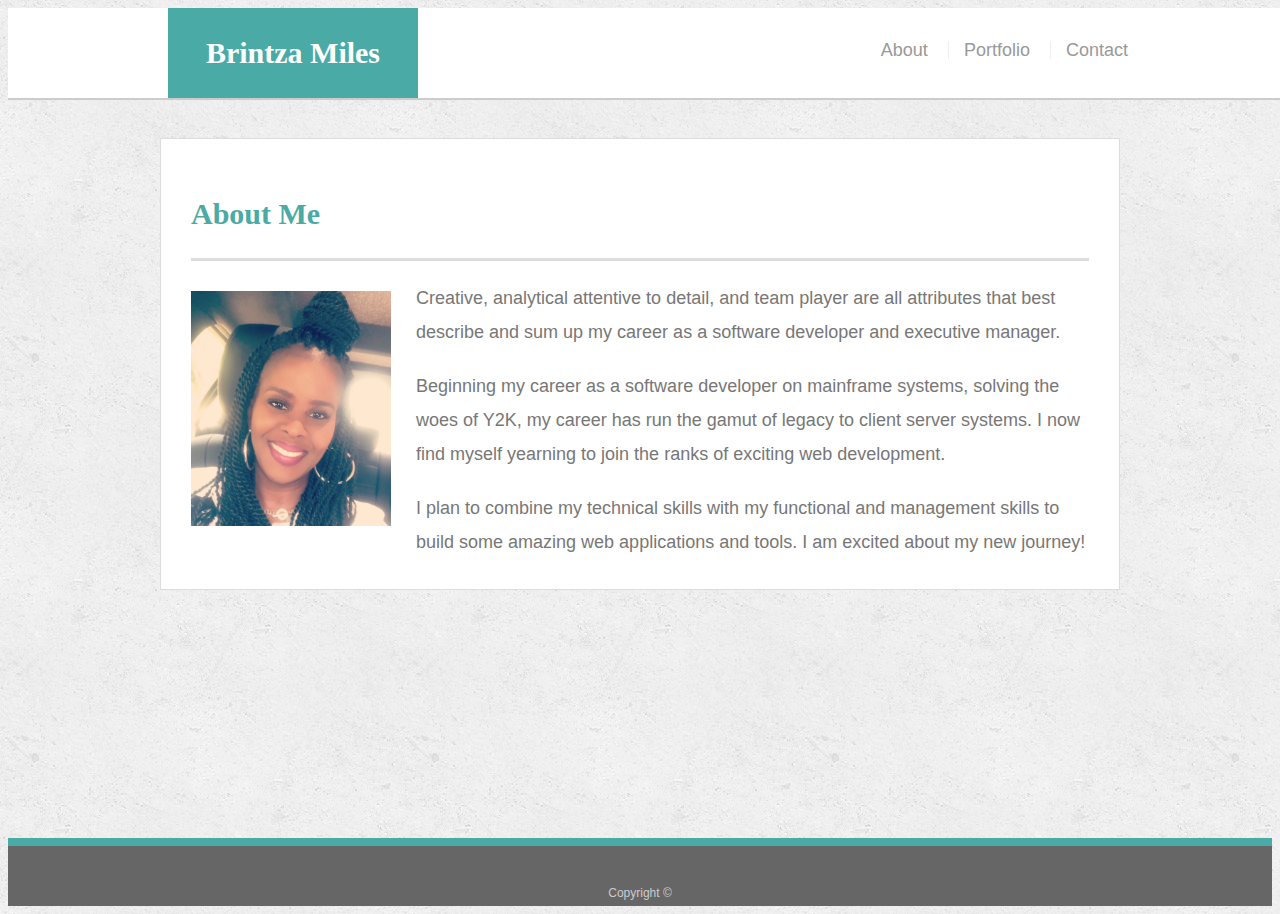
==== index.html @ 43e26e3c "initial files" ====
<!doctype html>
<html lang="en-us">

<head>
  <meta charset="UTF-8">
  <meta name="viewport" content="width=device-width, initial-scale=1.0">

  <title>About | Brintza Miles</title>
  <link rel="stylesheet" type="text/css" href="assets/css/style.css">
</head>

<body>

  <header id="masthead">
    <div class="container">
      <a href="index.html" id="logo">Brintza Miles</a>
      <nav>
        <a href="index.html">About</a>
        <a href="portfolio.html">Portfolio</a>
        <a href="contact.html">Contact</a>
      </nav>
    </div>
  </header>

  <div id="main-container" class="container">
    <section class="main-section">
      <h1>About Me</h1>

      <img src="assets/images/brintza1.jpg" class="auth-image" alt="Your Name">

      <p>Creative, analytical attentive to detail, and team player are all attributes that best describe and sum up my career as a software developer and executive manager.</p>
                
      <p>Beginning my career as a software developer on mainframe systems, solving the woes of Y2K, my career has run the gamut of legacy to client server systems. I now find myself yearning to join the ranks of exciting web development.</p>    
      
      <p>I plan to combine my technical skills with my functional and management skills to build some amazing web applications and tools.  I am excited about my new journey!</p>
    </section>

  </div>

  <footer>
    <div class="container">
      Copyright &copy; 
    </div>
  </footer>
</body>

</html>
---- assets/css/style.css ----
body {
  font-family: Arial, "Helvetica Neue", Helvetica, sans-serif;
  font-size: 18px;
  line-height: 34px;
  color: #777;
  background: url("../images/concrete_seamless.png");
}

* {
  box-sizing: border-box;
}

/* general */

.container {
  width: 100%;
  max-width: 960px;
  margin: 0 auto;
  clear: both;
}

h1,
h2,
h3,
p {
  margin-bottom: 20px;
}

p:last-child {
  margin-bottom: 0;
}

h1,
h2,
h3 {
  font-family: Georgia, Times, "Times New Roman", serif;
  font-weight: 700;
  color: #4aaaa5;
}

h1 {
  padding-bottom: 20px;
  font-size: 30px;
  line-height: 49px;
  border-bottom: 3px solid #ddd;
}

h2,
h3 {
  font-size: 22px;
}

/* header */

#masthead {
  position: fixed;
  z-index: 99;
  width: 100%;
  margin: 0 0 30px;
  overflow: auto;
  color: #fff;
  background: #fff;
  border-bottom: 2px solid #ccc;
}

#logo {
  float: left;
  width: 250px;
  height: 90px;
  font-family: Georgia, Times, "Times New Roman", serif;
  font-size: 30px;
  font-weight: 700;
  line-height: 90px;
  color: #fff;
  text-align: center;
  text-decoration: none;
  background: #4aaaa5;
}

nav {
  float: right;
  margin-top: 25px;
}

nav a {
  display: inline-block;
  padding-left: 15px;
  margin-left: 15px;
  line-height: 18px;
  color: #999;
  text-decoration: none;
  border-left: 1px solid #efefef;
}

nav a:first-child {
  border-left: 0 none;
}

/* footer */

footer {
  padding: 30px 0;
  clear: both;
  font-size: 12px;
  color: #fff;
  color: #ccc;
  text-align: center;
  background: #666;
  border-top: 8px solid #4aaaa5;
  height: 50px;
}

h3, h2 {
  padding-bottom: 20px;
  margin-bottom: 15px;
  line-height: 22px;
  border-bottom: 2px solid #eee;
}

/* main */

#main-container {
  padding-top: 130px;
  min-height: calc(100vh - 70px);
}

.main-section {
  float: left;
  width: 100%;
  max-width: 960px;
  padding: 30px;
  margin: 0 0 40px;
  background: #fff;
  border: 1px solid #ddd;
}

/* portfolio page */

.work {
  position: relative;
  float: left;
  width: 274px;
  margin: 20px 0 25px;
  overflow: auto;
}

.work:nth-child(even) {
  margin-right: 40px;
}

.work img {
  width: 100%;
  border: 0 none;
  opacity: 0.8;
}

.work h3 {
  position: absolute;
  bottom: 20px;
  width: 100%;
  padding: 15px;
  margin-bottom: 0;
  font-weight: 300;
  line-height: 30px;
  color: #fff;
  text-align: center;
  background: #4aaaa5;
  border-bottom: 0;
}

.auth-image {
  float: left;
  width: 200px;
  height: auto;
  margin-top: 10px;
  margin-right: 25px;
}

/* contact page */

#contact-form ul {
  margin-bottom: 20px;
  list-style: none;
  }
  

#contact-form li {
  margin-bottom: 10px;
}

label,
input[type=text],
input[type=email],
textarea {
  display: block;
  width: 100%;
}

input[type=text],
input[type=email],
textarea {
  height: 35px;
  padding: 0 10px;
  font-size: 14px;
  border: 1px solid #ddd;
}

textarea {
  height: 200px;
}

input[type=submit] {
  padding: 10px 30px;
  font-size: 18px;
  color: #fff;
  cursor: pointer;
  background: #4aaaa5;
  border: 0 none;
}

/* Media queries */


@media screen and (max-width: 980px ) {
  .container{

    padding: 0 20px;
    max-width: 768px;

  }

  #main-container {
    padding-top: 130px;
  
  }

  .main-section {
    max-width: 480px;
  }

  .work {
    width: 100%;
  }

  .auth-image{
    width: 100%;  
    margin-bottom: 20px;

  }  
}

  @media screen and (max-width: 768px ) {
   
    .main-section {
      max-width: 100%;
     
    }
  
  
    #main-container {
      overflow: auto;
    
    }
  
  
    .work {
      width: 47%;
      margin-bottom: 10px;
    }

    .work:nth-child(even) {

      margin-right: 0;
    }

    .work:nth-child(odd) {
      float: right;
    }
  
    .auth-image {
      width: 50%;  
    
  
    }  
  
  }



@media screen and (max-width: 640px) {
   #masthead {
    position:static;
    margin-bottom: 20px;
  }
  
  
  header.container {
   padding: 0;
  }

  #logo {
    width: 100%;
  }

  nav {
    text-align: center;
    width: 100%;
    margin: 15px 0;
  }

  nav a {
    width: 30%;
    padding-left: 0;
    margin-left: 0;

  }

  #main-container {
    padding-top: 0;
}
}
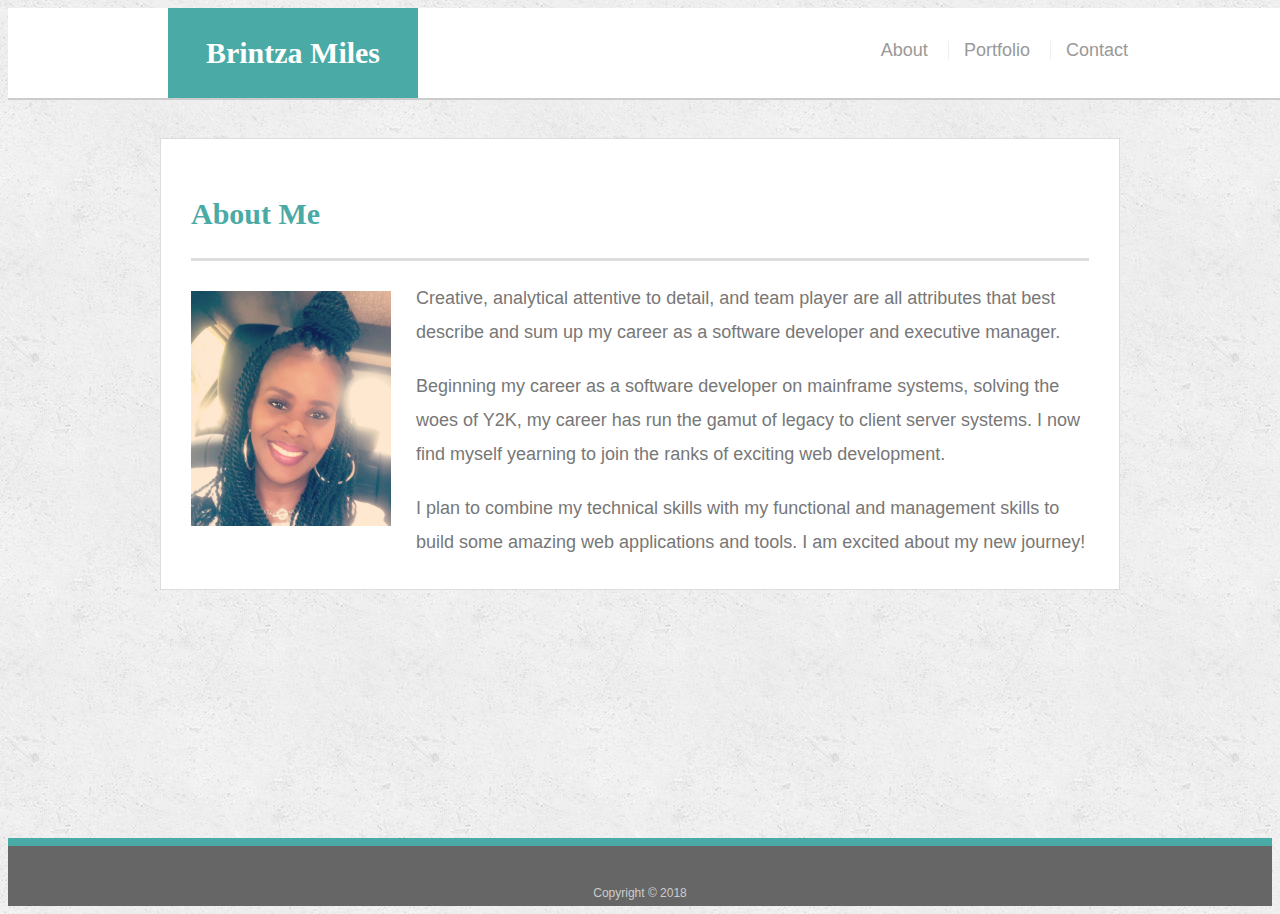
==== commit 2f5d8df2: "final changes" ====
--- a/index.html
+++ b/index.html
@@ -39,7 +39,7 @@
 
   <footer>
     <div class="container">
-      Copyright &copy; 
+      Copyright &copy 2018 
     </div>
   </footer>
 </body>
--- a/assets/css/style.css
+++ b/assets/css/style.css
@@ -242,7 +242,7 @@
     width: 100%;
   }
 
-  .auth-image{
+  .auth-image {
     width: 100%;  
     margin-bottom: 20px;
 
@@ -302,7 +302,15 @@
     width: 100%;
   }
 
-  nav {
+ .work {
+    width: 100%;
+  }
+
+.auth-image {
+    width: 100%;
+  }
+
+   {
     text-align: center;
     width: 100%;
     margin: 15px 0;
